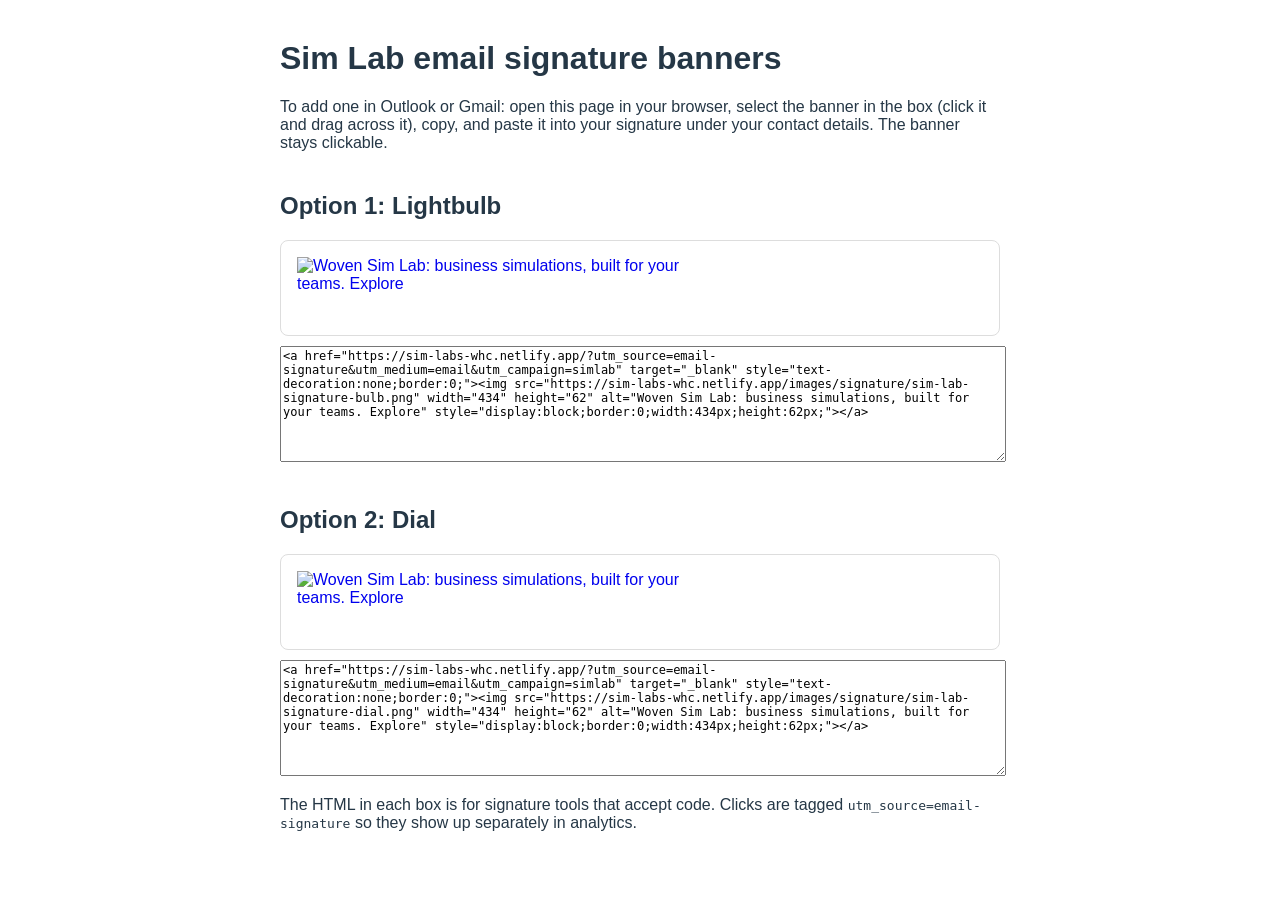
==== signature.html @ 40dd4910 "Add Sim Lab email signature banners and copy page Co-Authored-By: Claude Opus 5.5 <noreply@anthropic" ====
<!doctype html><html><head><meta charset="utf-8"><title>Sim Lab signature banners</title>
<style>body{font-family:Arial,sans-serif;max-width:720px;margin:40px auto;padding:0 20px;color:#253746}h2{margin-top:40px}textarea{width:100%;height:110px;font-family:monospace;font-size:12px}.box{padding:16px;border:1px solid #ddd;border-radius:8px;margin:10px 0}</style></head><body>
<h1>Sim Lab email signature banners</h1>
<p>To add one in Outlook or Gmail: open this page in your browser, select the banner in the box (click it and drag across it), copy, and paste it into your signature under your contact details. The banner stays clickable.</p>
<h2>Option 1: Lightbulb</h2><div class="box"><a href="https://sim-labs-whc.netlify.app/?utm_source=email-signature&amp;utm_medium=email&amp;utm_campaign=simlab" target="_blank" style="text-decoration:none;border:0;"><img src="https://sim-labs-whc.netlify.app/images/signature/sim-lab-signature-bulb.png" width="434" height="62" alt="Woven Sim Lab: business simulations, built for your teams. Explore" style="display:block;border:0;width:434px;height:62px;"></a></div><textarea readonly><a href="https://sim-labs-whc.netlify.app/?utm_source=email-signature&amp;utm_medium=email&amp;utm_campaign=simlab" target="_blank" style="text-decoration:none;border:0;"><img src="https://sim-labs-whc.netlify.app/images/signature/sim-lab-signature-bulb.png" width="434" height="62" alt="Woven Sim Lab: business simulations, built for your teams. Explore" style="display:block;border:0;width:434px;height:62px;"></a></textarea>
<h2>Option 2: Dial</h2><div class="box"><a href="https://sim-labs-whc.netlify.app/?utm_source=email-signature&amp;utm_medium=email&amp;utm_campaign=simlab" target="_blank" style="text-decoration:none;border:0;"><img src="https://sim-labs-whc.netlify.app/images/signature/sim-lab-signature-dial.png" width="434" height="62" alt="Woven Sim Lab: business simulations, built for your teams. Explore" style="display:block;border:0;width:434px;height:62px;"></a></div><textarea readonly><a href="https://sim-labs-whc.netlify.app/?utm_source=email-signature&amp;utm_medium=email&amp;utm_campaign=simlab" target="_blank" style="text-decoration:none;border:0;"><img src="https://sim-labs-whc.netlify.app/images/signature/sim-lab-signature-dial.png" width="434" height="62" alt="Woven Sim Lab: business simulations, built for your teams. Explore" style="display:block;border:0;width:434px;height:62px;"></a></textarea>
<p>The HTML in each box is for signature tools that accept code. Clicks are tagged <code>utm_source=email-signature</code> so they show up separately in analytics.</p>
</body></html>
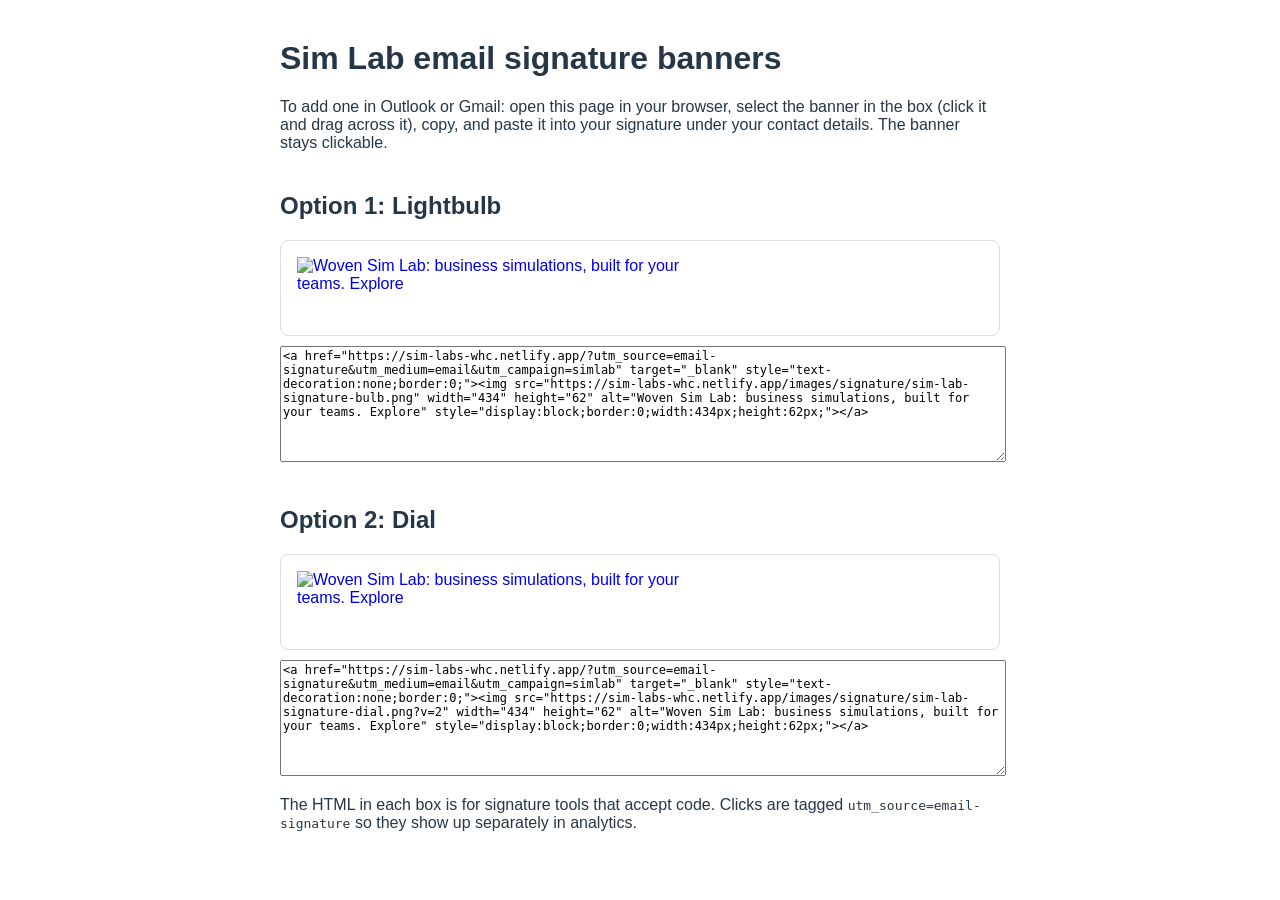
==== commit 1faab465: "Signature dial banner: light green accent Co-Authored-By: Claude Opus 5.5 <noreply@anthropic.com> Cl" ====
--- a/signature.html
+++ b/signature.html
@@ -3,6 +3,6 @@
 <h1>Sim Lab email signature banners</h1>
 <p>To add one in Outlook or Gmail: open this page in your browser, select the banner in the box (click it and drag across it), copy, and paste it into your signature under your contact details. The banner stays clickable.</p>
 <h2>Option 1: Lightbulb</h2><div class="box"><a href="https://sim-labs-whc.netlify.app/?utm_source=email-signature&amp;utm_medium=email&amp;utm_campaign=simlab" target="_blank" style="text-decoration:none;border:0;"><img src="https://sim-labs-whc.netlify.app/images/signature/sim-lab-signature-bulb.png" width="434" height="62" alt="Woven Sim Lab: business simulations, built for your teams. Explore" style="display:block;border:0;width:434px;height:62px;"></a></div><textarea readonly><a href="https://sim-labs-whc.netlify.app/?utm_source=email-signature&amp;utm_medium=email&amp;utm_campaign=simlab" target="_blank" style="text-decoration:none;border:0;"><img src="https://sim-labs-whc.netlify.app/images/signature/sim-lab-signature-bulb.png" width="434" height="62" alt="Woven Sim Lab: business simulations, built for your teams. Explore" style="display:block;border:0;width:434px;height:62px;"></a></textarea>
-<h2>Option 2: Dial</h2><div class="box"><a href="https://sim-labs-whc.netlify.app/?utm_source=email-signature&amp;utm_medium=email&amp;utm_campaign=simlab" target="_blank" style="text-decoration:none;border:0;"><img src="https://sim-labs-whc.netlify.app/images/signature/sim-lab-signature-dial.png" width="434" height="62" alt="Woven Sim Lab: business simulations, built for your teams. Explore" style="display:block;border:0;width:434px;height:62px;"></a></div><textarea readonly><a href="https://sim-labs-whc.netlify.app/?utm_source=email-signature&amp;utm_medium=email&amp;utm_campaign=simlab" target="_blank" style="text-decoration:none;border:0;"><img src="https://sim-labs-whc.netlify.app/images/signature/sim-lab-signature-dial.png" width="434" height="62" alt="Woven Sim Lab: business simulations, built for your teams. Explore" style="display:block;border:0;width:434px;height:62px;"></a></textarea>
+<h2>Option 2: Dial</h2><div class="box"><a href="https://sim-labs-whc.netlify.app/?utm_source=email-signature&amp;utm_medium=email&amp;utm_campaign=simlab" target="_blank" style="text-decoration:none;border:0;"><img src="https://sim-labs-whc.netlify.app/images/signature/sim-lab-signature-dial.png?v=2" width="434" height="62" alt="Woven Sim Lab: business simulations, built for your teams. Explore" style="display:block;border:0;width:434px;height:62px;"></a></div><textarea readonly><a href="https://sim-labs-whc.netlify.app/?utm_source=email-signature&amp;utm_medium=email&amp;utm_campaign=simlab" target="_blank" style="text-decoration:none;border:0;"><img src="https://sim-labs-whc.netlify.app/images/signature/sim-lab-signature-dial.png?v=2" width="434" height="62" alt="Woven Sim Lab: business simulations, built for your teams. Explore" style="display:block;border:0;width:434px;height:62px;"></a></textarea>
 <p>The HTML in each box is for signature tools that accept code. Clicks are tagged <code>utm_source=email-signature</code> so they show up separately in analytics.</p>
 </body></html>
